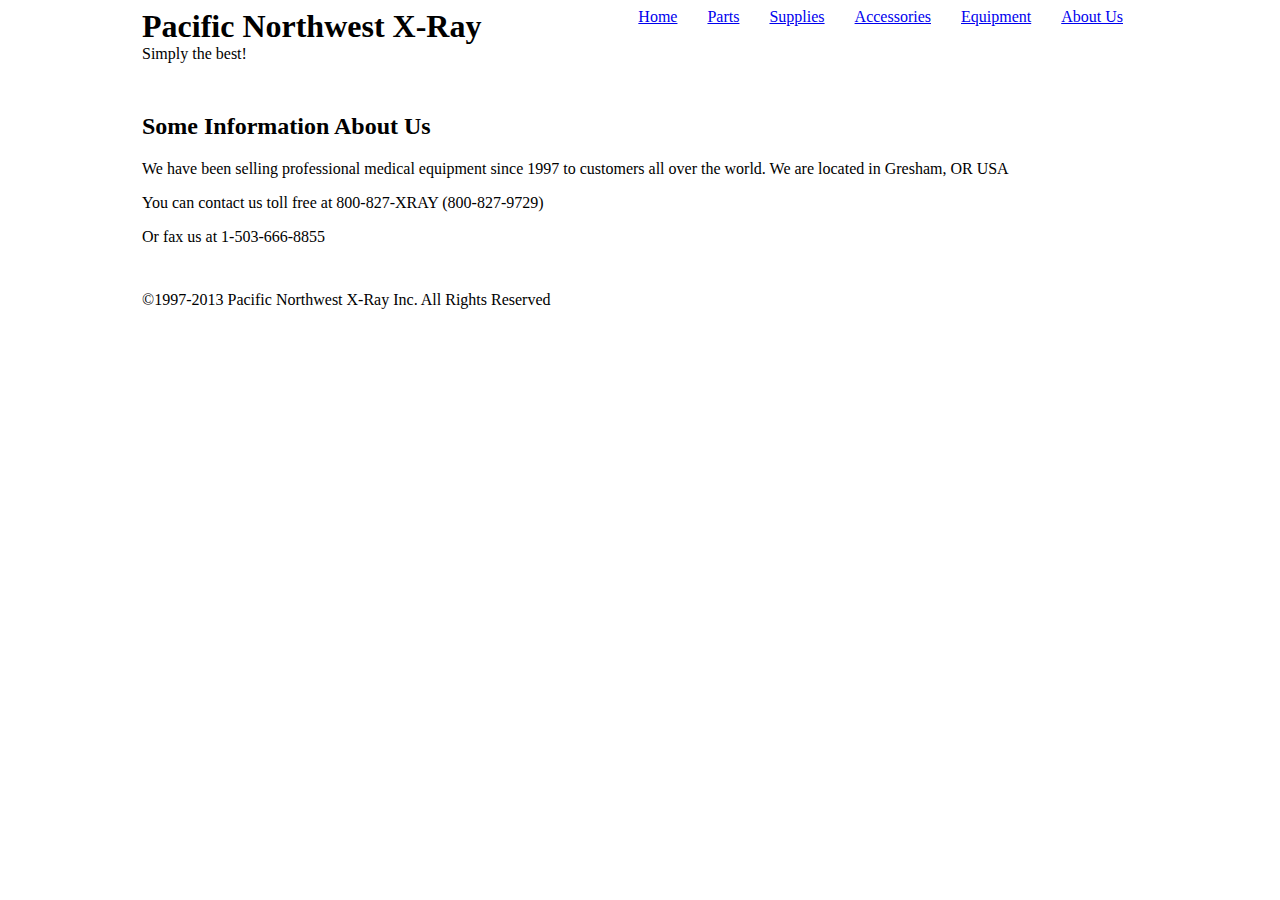
==== about_us.html @ b10c57d3 "added page for project" ====
<DOCTYPE html>
<html lang="en">
<head>
<meta charset="utf-8">
<link rel="stylesheet" href="css/css.css">
<title>Pacific Northwest X-Ray Inc.</title>
</head>



<body>
	<div id="wrapper">
		<nav>
			<ul>
				<li><a href="about_us.html">About Us</a></li>
				<li><a href="equipment.html">Equipment</a></li>
				<li><a href="accessories.html">Accessories</a></li>
				<li><a href="supplies.html">Supplies</a></li>
				<li><a href="parts.html">Parts</a></li>
				<li><a href="index.html">Home</a></li>
			</ul>
		</nav>
		
		<h1 class="logo">Pacific Northwest X-Ray</h1>
		<p class="logo">Simply the best!</p>
		
		
		<h2 id="page_title">Some Information About Us</h2>
		<p>We have been selling professional medical equipment since 1997 to customers all over the world. We are located in Gresham, OR USA</p>
		<p>You can contact us toll free at 800-827-XRAY (800-827-9729)</p>
		<p>Or fax us at 1-503-666-8855</p>
		<footer>&copy;1997-2013 Pacific Northwest X-Ray Inc. All Rights Reserved</footer>
	</div>


</body>


	

</html>
---- css/css.css ----
nav ul li{list-style-type:none; float:right; padding: 0px 15px;}
nav{padding:0;margin:0;}
nav,ul{padding:0;margin:0;}
#wrapper{max-width:996px; margin:0 auto;}
.logo{margin:0; padding:0;}
h2{margin-top:50px;}
footer{margin-top:45px;}
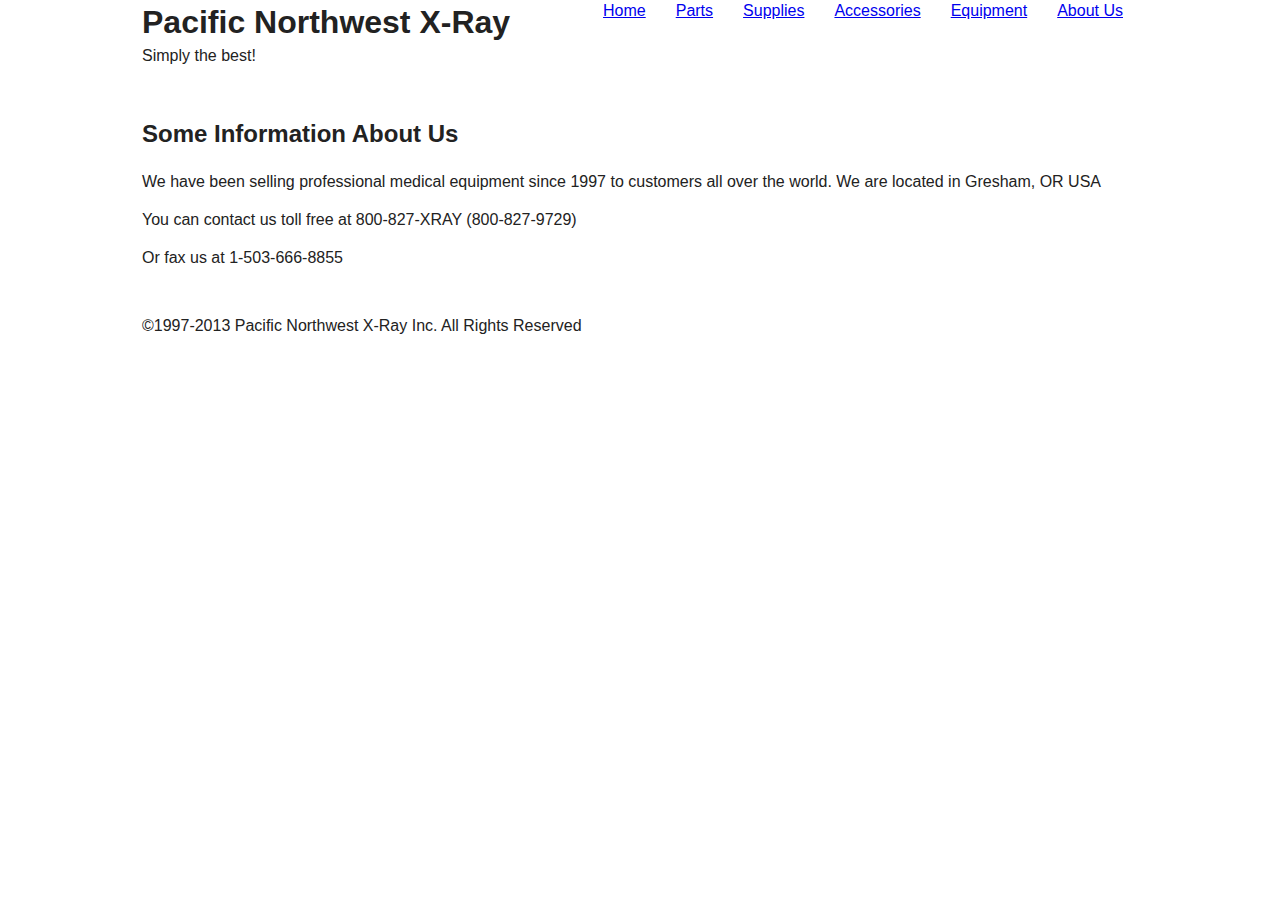
==== commit 6fcb7ee0: "now with grid" ====
--- a/about_us.html
+++ b/about_us.html
@@ -4,12 +4,27 @@
 <meta charset="utf-8">
 <link rel="stylesheet" href="css/css.css">
 <title>Pacific Northwest X-Ray Inc.</title>
+<!--[if lt IE 7]> <html class="no-js lt-ie9 lt-ie8 lt-ie7" lang="en"> <![endif]-->
+<!--[if IE 7]>    <html class="no-js lt-ie9 lt-ie8" lang="en"> <![endif]-->
+<!--[if IE 8]>    <html class="no-js lt-ie9" lang="en"> <![endif]-->
+<!--[if gt IE 8]><!--><html class="no-js" lang="en"> <!--<![endif]-->
+	<meta http-equiv="X-UA-Compatible" content="IE=edge,chrome=1">
+	<meta name="description" content="">
+	<meta name="author" content="">
+
+	<meta name="viewport" content="width=device-width">
+
+	<link rel="stylesheet" href="css/normalize.css">
+	<link rel="stylesheet" href="css/base.css">
+	<link rel="stylesheet" href="css/grid.css">
+	<link rel="stylesheet" href="css/style.css">
+	<link rel="stylesheet" href="css/demo.css">
+
+	<script src="js/modernizr-2.6.2.min.js"></script>
+	
 </head>
-
-
-
 <body>
-	<div id="wrapper">
+	<div class="container">
 		<nav>
 			<ul>
 				<li><a href="about_us.html">About Us</a></li>
@@ -32,7 +47,8 @@
 		<footer>&copy;1997-2013 Pacific Northwest X-Ray Inc. All Rights Reserved</footer>
 	</div>
 
-
+<script type="text/javascript" src="http://ajax.googleapis.com/ajax/libs/jquery/1.9.0/jquery.min.js"></script>
+<script src="js/scripts.js"></script>
 </body>
 
 
--- a/css/css.css
+++ b/css/css.css
@@ -1,7 +1,7 @@
 nav ul li{list-style-type:none; float:right; padding: 0px 15px;}
 nav{padding:0;margin:0;}
 nav,ul{padding:0;margin:0;}
-#wrapper{max-width:996px; margin:0 auto;}
+.container{max-width:996px; margin:0 auto;}
 .logo{margin:0; padding:0;}
 h2{margin-top:50px;}
 footer{margin-top:45px;}--- a/css/base.css
+++ b/css/base.css
@@ -0,0 +1,271 @@
+/*
+Responsive 996px grid system ~ Base CSS.
+
+Uses the HTML5 Boilerplate by Paul Irish with a few tweaks
+HTML5 Boilerplate v4.3.0 | MIT License | http://h5bp.com/
+
+*/
+
+
+/* ==========================================================================
+   Base styles: opinionated defaults
+   ========================================================================== */
+
+html,
+button,
+input,
+select,
+textarea {
+    color: #222;
+}
+
+html {
+    font-size: 1em;
+    line-height: 1.4;
+}
+
+/*
+ * Remove text-shadow in selection highlight: h5bp.com/i
+ * These selection declarations have to be separate.
+ * Customize the background color to match your design.
+ */
+
+::-moz-selection {
+    background: #b3d4fc;
+    text-shadow: none;
+}
+
+::selection {
+    background: #b3d4fc;
+    text-shadow: none;
+}
+
+/*
+ * A better looking default horizontal rule
+ */
+
+hr {
+    display: block;
+    height: 1px;
+    border: 0;
+    border-top: 1px solid #ccc;
+    margin: 1em 0;
+    padding: 0;
+}
+
+/*
+ * Remove the gap between images, videos, audio and canvas and the bottom of
+ * their containers: h5bp.com/i/440
+ */
+
+audio,
+canvas,
+img,
+video {
+    vertical-align: middle;
+}
+
+/*
+ * Remove default fieldset styles.
+ */
+
+fieldset {
+    border: 0;
+    margin: 0;
+    padding: 0;
+}
+
+/*
+ * Allow only vertical resizing of textareas.
+ */
+
+textarea {
+    resize: vertical;
+}
+
+/* ==========================================================================
+   Helper classes
+   ========================================================================== */
+
+/*
+ * Image replacement
+ */
+
+.ir {
+    background-color: transparent;
+    border: 0;
+    overflow: hidden;
+    /* IE 6/7 fallback */
+    *text-indent: -9999px;
+}
+
+.ir:before {
+    content: "";
+    display: block;
+    width: 0;
+    height: 150%;
+}
+
+/*
+ * Hide from both screenreaders and browsers: h5bp.com/u
+ */
+
+.hidden {
+    display: none !important;
+    visibility: hidden;
+}
+
+/*
+ * Hide only visually, but have it available for screenreaders: h5bp.com/v
+ */
+
+.visuallyhidden {
+    border: 0;
+    clip: rect(0 0 0 0);
+    height: 1px;
+    margin: -1px;
+    overflow: hidden;
+    padding: 0;
+    position: absolute;
+    width: 1px;
+}
+
+/*
+ * Extends the .visuallyhidden class to allow the element to be focusable
+ * when navigated to via the keyboard: h5bp.com/p
+ */
+
+.visuallyhidden.focusable:active,
+.visuallyhidden.focusable:focus {
+    clip: auto;
+    height: auto;
+    margin: 0;
+    overflow: visible;
+    position: static;
+    width: auto;
+}
+
+/*
+ * Hide visually and from screenreaders, but maintain layout
+ */
+
+.invisible {
+    visibility: hidden;
+}
+
+/*
+ * Clearfix: contain floats
+ *
+ * For modern browsers
+ * 1. The space content is one way to avoid an Opera bug when the
+ *    `contenteditable` attribute is included anywhere else in the document.
+ *    Otherwise it causes space to appear at the top and bottom of elements
+ *    that receive the `clearfix` class.
+ * 2. The use of `table` rather than `block` is only necessary if using
+ *    `:before` to contain the top-margins of child elements.
+ */
+
+.clearfix:before,
+.clearfix:after {
+    content: " "; /* 1 */
+    display: table; /* 2 */
+}
+
+.clearfix:after {
+    clear: both;
+}
+
+/*
+ * For IE 6/7 only
+ * Include this rule to trigger hasLayout and contain floats.
+ */
+
+.clearfix {
+    *zoom: 1;
+}
+
+
+/*
+ * Clear after each row
+ */
+
+.clear {
+	clear: both;
+	display: block;
+	overflow: hidden;
+	visibility: hidden;
+	width: 0;
+	height: 0;
+}
+
+/* ==========================================================================
+   Print styles.
+   Inlined to avoid required HTTP connection: h5bp.com/r
+   ========================================================================== */
+
+@media print {
+    * {
+        background: transparent !important;
+        color: #000 !important; /* Black prints faster: h5bp.com/s */
+        box-shadow: none !important;
+        text-shadow: none !important;
+    }
+
+    a,
+    a:visited {
+        text-decoration: underline;
+    }
+
+    a[href]:after {
+        content: " (" attr(href) ")";
+    }
+
+    abbr[title]:after {
+        content: " (" attr(title) ")";
+    }
+
+    /*
+     * Don't show links for images, or javascript/internal links
+     */
+
+    .ir a:after,
+    a[href^="javascript:"]:after,
+    a[href^="#"]:after {
+        content: "";
+    }
+
+    pre,
+    blockquote {
+        border: 1px solid #999;
+        page-break-inside: avoid;
+    }
+
+    thead {
+        display: table-header-group; /* h5bp.com/t */
+    }
+
+    tr,
+    img {
+        page-break-inside: avoid;
+    }
+
+    img {
+        max-width: 100% !important;
+    }
+
+    @page {
+        margin: 0.5cm;
+    }
+
+    p,
+    h2,
+    h3 {
+        orphans: 3;
+        widows: 3;
+    }
+
+    h2,
+    h3 {
+        page-break-after: avoid;
+    }
+}--- a/css/grid.css
+++ b/css/grid.css
@@ -0,0 +1,332 @@
+/*
+Responsive 996px grid system ~ Grid CSS.
+Copyright 2013, Josh Cope
+
+12 Columns ~ Margin left: 13px ~ Margin right: 13px
+
+Based on the 960.gs grid system - http://960.gs/
+by Nathan Smith
+
+Licensed under GPL and MIT
+*/
+
+/* =============================================================================
+   Base 966px Grid
+   ========================================================================== */
+   
+	body {min-width: 996px;}
+
+	/* Container */
+	.container {
+		margin-left: auto;
+		margin-right: auto;
+		width: 996px;
+	}
+
+	/* Global */
+	.grid_1,
+	.grid_2,
+	.grid_3,
+	.grid_4,
+	.grid_5,
+	.grid_6,
+	.grid_7,
+	.grid_8,
+	.grid_9,
+	.grid_10,
+	.grid_11,
+	.grid_12 {
+		display: inline;
+		float: left;
+		margin-left: 13px;
+		margin-right: 13px;
+	}
+
+	.push_1, .pull_1,
+	.push_2, .pull_2,
+	.push_3, .pull_3,
+	.push_4, .pull_4,
+	.push_5, .pull_5,
+	.push_6, .pull_6,
+	.push_7, .pull_7,
+	.push_8, .pull_8,
+	.push_9, .pull_9,
+	.push_10, .pull_10,
+	.push_11, .pull_11 {
+		position: relative;
+	}
+
+	/* Children (Alpha ~ First, Omega ~ Last) */
+	.alpha {margin-left: 0;}
+	.omega {margin-right: 0;}
+
+	/* Base Grid */
+	.container .grid_1 {width: 57px;}
+	.container .grid_2 {width: 140px;}
+	.container .grid_3 {width: 223px;}
+	.container .grid_4 {width: 306px;}
+	.container .grid_5 {width: 389px;}
+	.container .grid_6 {width: 472px;}
+	.container .grid_7 {width: 555px;}
+	.container .grid_8 {width: 638px;}
+	.container .grid_9 {width: 721px;}
+	.container .grid_10 {width: 804px;}
+	.container .grid_11 {width: 887px;}
+	.container .grid_12 {width: 970px;}
+
+	/* Prefix Extra Space */
+	.container .prefix_1 {padding-left: 83px;}
+	.container .prefix_2 {padding-left: 166px;}
+	.container .prefix_3 {padding-left: 249px;}
+	.container .prefix_4 {padding-left: 332px;}
+	.container .prefix_5 {padding-left: 415px;}
+	.container .prefix_6 {padding-left: 498px;}
+	.container .prefix_7 {padding-left: 581px;}
+	.container .prefix_8 {padding-left: 664px;}
+	.container .prefix_9 {padding-left: 747px;}
+	.container .prefix_10 {padding-left: 830px;}
+	.container .prefix_11 {padding-left: 913px;}
+
+	/* Suffix Extra Space */
+	.container .suffix_1 {padding-right: 83px;}
+	.container .suffix_2 {padding-right: 166px;}
+	.container .suffix_3 {padding-right: 249px;}
+	.container .suffix_4 {padding-right: 332px;}
+	.container .suffix_5 {padding-right: 415px;}
+	.container .suffix_6 {padding-right: 498px;}
+	.container .suffix_7 {padding-right: 581px;}
+	.container .suffix_8 {padding-right: 664px;}
+	.container .suffix_9 {padding-right: 747px;}
+	.container .suffix_10 {padding-right: 830px;}
+	.container .suffix_11 {padding-right: 913px;}
+
+	/* Push Space */
+	.container .push_1 {left: 83px;}
+	.container .push_2 {left: 166px;}
+	.container .push_3 {left: 249px;}
+	.container .push_4 {left: 332px;}
+	.container .push_5 {left: 415px;}
+	.container .push_6 {left: 498px;}
+	.container .push_7 {left: 581px;}
+	.container .push_8 {left: 664px;}
+	.container .push_9 {left: 747px;}
+	.container .push_10 {left: 830px;}
+	.container .push_11 {left: 913px;}
+
+	/* Pull Space */
+	.container .pull_1 {left: -83px;}
+	.container .pull_2 {left: -166px;}
+	.container .pull_3 {left: -249px;}
+	.container .pull_4 {left: -332px;}
+	.container .pull_5 {left: -415px;}
+	.container .pull_6 {left: -498px;}
+	.container .pull_7 {left: -581px;}
+	.container .pull_8 {left: -664px;}
+	.container .pull_9 {left: -747px;}
+	.container .pull_10 {left: -830px;}
+	.container .pull_11 {left: -913px;}
+
+	/* Images & Other Objects */
+	img, object, embed {	max-width: 100%;}
+	img { height: auto; }
+
+
+/* =============================================================================
+   768px Grid
+   ========================================================================== */
+
+@media only screen and (min-width: 768px) and (max-width: 995px) {
+	
+	body {min-width: 768px;}
+
+	/* Container | 768px */
+	.container {width: 768px;}
+
+	/* Global | 768px */
+	.grid_1,
+	.grid_2,
+	.grid_3,
+	.grid_4,
+	.grid_5,
+	.grid_6,
+	.grid_7,
+	.grid_8,
+	.grid_9,
+	.grid_10,
+	.grid_11,
+	.grid_12 {margin-left: 8px;
+		margin-right: 8px;}
+		
+
+	/* Base Grid | 768px */
+	.container .grid_1 {width: 48px;}
+	.container .grid_2 {width: 112px;}
+	.container .grid_3 {width: 176px;}
+	.container .grid_4 {width: 240px;}
+	.container .grid_5 {width: 304px;}
+	.container .grid_6 {width: 368px;}
+	.container .grid_7 {width: 432px;}
+	.container .grid_8 {width: 496px;}
+	.container .grid_9 {width: 560px;}
+	.container .grid_10 {width: 624px;}
+	.container .grid_11 {width: 688px;}
+	.container .grid_12 {width: 752px;}
+
+	/* Prefix Extra Space | 768px */
+	.container .prefix_1 {padding-left: 64px;}
+	.container .prefix_2 {padding-left: 128px;}
+	.container .prefix_3 {padding-left: 192px;}
+	.container .prefix_4 {padding-left: 256px;}
+	.container .prefix_5 {padding-left: 320px;}
+	.container .prefix_6 {padding-left: 384px;}
+	.container .prefix_7 {padding-left: 448px;}
+	.container .prefix_8 {padding-left: 512px;}
+	.container .prefix_9 {padding-left: 576px;}
+	.container .prefix_10 {padding-left: 640px;}
+	.container .prefix_11 {padding-left: 704px;}
+	
+	/* Suffix Extra Space | 768px */
+	.container .suffix_1 {padding-right: 64px;}
+	.container .suffix_2 {padding-right: 128px;}
+	.container .suffix_3 {padding-right: 192px;}
+	.container .suffix_4 {padding-right: 256px;}
+	.container .suffix_5 {padding-right: 320px;}
+	.container .suffix_6 {padding-right: 384px;}
+	.container .suffix_7 {padding-right: 448px;}
+	.container .suffix_8 {padding-right: 512px;}
+	.container .suffix_9 {padding-right: 576px;}
+	.container .suffix_10 {padding-right: 640px;}
+	.container .suffix_11 {padding-right: 704px;}
+
+	/* Push Space | 768px */
+	.container .push_1 {left: 64px;}
+	.container .push_2 {left: 128px;}
+	.container .push_3 {left: 192px;}
+	.container .push_4 {left: 256px;}
+	.container .push_5 {left: 320px;}
+	.container .push_6 {left: 384px;}
+	.container .push_7 {left: 448px;}
+	.container .push_8 {left: 512px;}
+	.container .push_9 {left: 576px;}
+	.container .push_10 {left: 640px;}
+	.container .push_11 {left: 704px;}
+
+	/* Pull Space | 768px */
+	.container .pull_1 {left: -64px;}
+	.container .pull_2 {left: -128px;}
+	.container .pull_3 {left: -192px;}
+	.container .pull_4 {left: -256px;}
+	.container .pull_5 {left: -320px;}
+	.container .pull_6 {left: -384px;}
+	.container .pull_7 {left: -448px;}
+	.container .pull_8 {left: -512px;}
+	.container .pull_9 {left: -576px;}
+	.container .pull_10 {left: -640px;}
+	.container .pull_11 {left: -704px;}
+	
+	/* Children (Alpha ~ First, Omega ~ Last) | 768 */
+	.alpha {margin-left: 0;}
+	.omega {margin-right: 0;}
+}
+
+
+/* =============================================================================
+   Less than 768px
+   ========================================================================== */
+   
+@media only screen and (max-width: 767px) {
+	
+	body{min-width:0;}
+	
+	/* Container */
+	.container { margin:0 auto; width:456px; overflow:hidden; }
+	
+	/* Global */
+	.container .grid_1,
+	.container .grid_2,
+	.container .grid_3,
+	.container .grid_4,
+	.container .grid_5,
+	.container .grid_6,
+	.container .grid_7,
+	.container .grid_8,
+	.container .grid_9,
+	.container .grid_10,
+	.container .grid_11,
+	.container .grid_12	{
+		width:416px;
+		clear: both;
+		float: none;
+		margin-left: 0;
+		margin-right: 0;
+		display:inline-block;
+		padding-left: 20px;
+		padding-right: 20px;
+		
+		/* IE 6&7 */
+		zoom:1;
+		*display:inline;
+	}
+	
+	/* Nested children need no padding */
+	.grid_1  .grid_1,
+	.grid_2  .grid_1, .grid_2  .grid_2,
+	.grid_3  .grid_1, .grid_3  .grid_2, .grid_3  .grid_3,
+	.grid_4  .grid_1, .grid_4  .grid_2, .grid_4  .grid_3, .grid_4  .grid_4,
+	.grid_5  .grid_1, .grid_5  .grid_2, .grid_5  .grid_3, .grid_5  .grid_4, .grid_5  .grid_5,
+	.grid_6  .grid_1, .grid_6  .grid_2, .grid_6  .grid_3, .grid_6  .grid_4, .grid_6  .grid_5, .grid_6  .grid_6,
+	.grid_7  .grid_1, .grid_7  .grid_2, .grid_7  .grid_3, .grid_7  .grid_4, .grid_7  .grid_5, .grid_7  .grid_6, .grid_7  .grid_7,
+	.grid_8  .grid_1, .grid_8  .grid_2, .grid_8  .grid_3, .grid_8  .grid_4, .grid_8  .grid_5, .grid_8  .grid_6, .grid_8  .grid_7, .grid_8  .grid_8,
+	.grid_9  .grid_1, .grid_9  .grid_2, .grid_9  .grid_3, .grid_9  .grid_4, .grid_9  .grid_5, .grid_9  .grid_6, .grid_9  .grid_7, .grid_9  .grid_8, .grid_9  .grid_9,
+	.grid_10  .grid_1, .grid_10  .grid_2, .grid_10  .grid_3, .grid_10  .grid_4, .grid_10  .grid_5, .grid_10  .grid_6, .grid_10  .grid_7, .grid_10  .grid_8, .grid_10  .grid_9, .grid_10  .grid_10,
+	.grid_11  .grid_1, .grid_11  .grid_2, .grid_11  .grid_3, .grid_11  .grid_4, .grid_11  .grid_5, .grid_11  .grid_6, .grid_11  .grid_7, .grid_11  .grid_8, .grid_11  .grid_9, .grid_11  .grid_10, .grid_11  .grid_11,
+	.grid_12  .grid_1, .grid_12  .grid_2, .grid_12  .grid_3, .grid_12  .grid_4, .grid_12  .grid_5, .grid_12  .grid_6, .grid_12  .grid_7, .grid_12  .grid_8, .grid_12  .grid_9, .grid_12  .grid_10, .grid_12  .grid_11, .grid_12  .grid_12	{
+		padding-left: 0px;
+		padding-right: 0px;
+	}
+	
+	.container .push_1, .container .push_2,
+	.container .push_3, .container .push_4, 
+	.container .push_5, .container .push_6,
+	.container .push_7, .container .push_8, 
+	.container .push_9, .container .push_10,
+	.container .push_11	{
+		left: 0;
+	}
+	.container .pull_1, .container .pull_2,
+	.container .pull_3, .container .pull_4,
+	.container .pull_5, .container .pull_6,
+	.container .pull_7, .container .pull_8,
+	.container .pull_9, .container .pull_10,
+	.container .pull_11	{
+		left: 0;
+	}	
+}
+
+
+/* =============================================================================
+   Less than 480px
+   ========================================================================== */
+@media only screen and (max-width: 479px) {
+	
+	/* Container */
+	
+	.container { width:300px;}
+	
+	/* Global */
+	
+	.container .grid_1,
+	.container .grid_2,
+	.container .grid_3,
+	.container .grid_4,
+	.container .grid_5,
+	.container .grid_6,
+	.container .grid_7,
+	.container .grid_8,
+	.container .grid_9,
+	.container .grid_10,
+	.container .grid_11,
+	.container .grid_12	{
+		width:260px;
+	}
+}--- a/css/style.css
+++ b/css/style.css
@@ -0,0 +1,45 @@
+/*
+Responsive 996px grid system ~ Style CSS.
+Copyright 2013, Josh Cope
+*/
+
+/* =============================================================================
+   Site Styles
+   ========================================================================== */
+
+/* =============================================================================
+   Page Styles
+   ========================================================================== */
+
+/* =============================================================================
+   Media Queries
+   ========================================================================== */
+
+/* Tablet Portrait size to Base 996px */
+@media only screen and (min-width: 768px) and (max-width: 995px) {}
+
+/* All Mobile Sizes */
+@media only screen and (max-width: 767px) {}
+
+/* Mobile Landscape Size to Tablet Portrait */
+@media only screen and (min-width: 480px) and (max-width: 767px) {}
+
+/* Mobile Portrait Size to Mobile Landscape Size */
+@media only screen and (max-width: 479px) {}
+
+
+/* =============================================================================
+   Font-Face
+   ========================================================================== */
+/* This is the proper syntax for an @font-face file
+
+/* @font-face {
+font-family: 'FontName';
+src: url('../fonts/FontName.eot');
+src: url('../fonts/FontName.eot?iefix') format('embedded-opentype'),
+url('../fonts/FontName.woff') format('woff'),
+url('../fonts/FontName.ttf') format('truetype'),
+url('../fonts/FontName.svg#FontName') format('svg');
+font-weight: normal;
+font-style: normal; }
+*/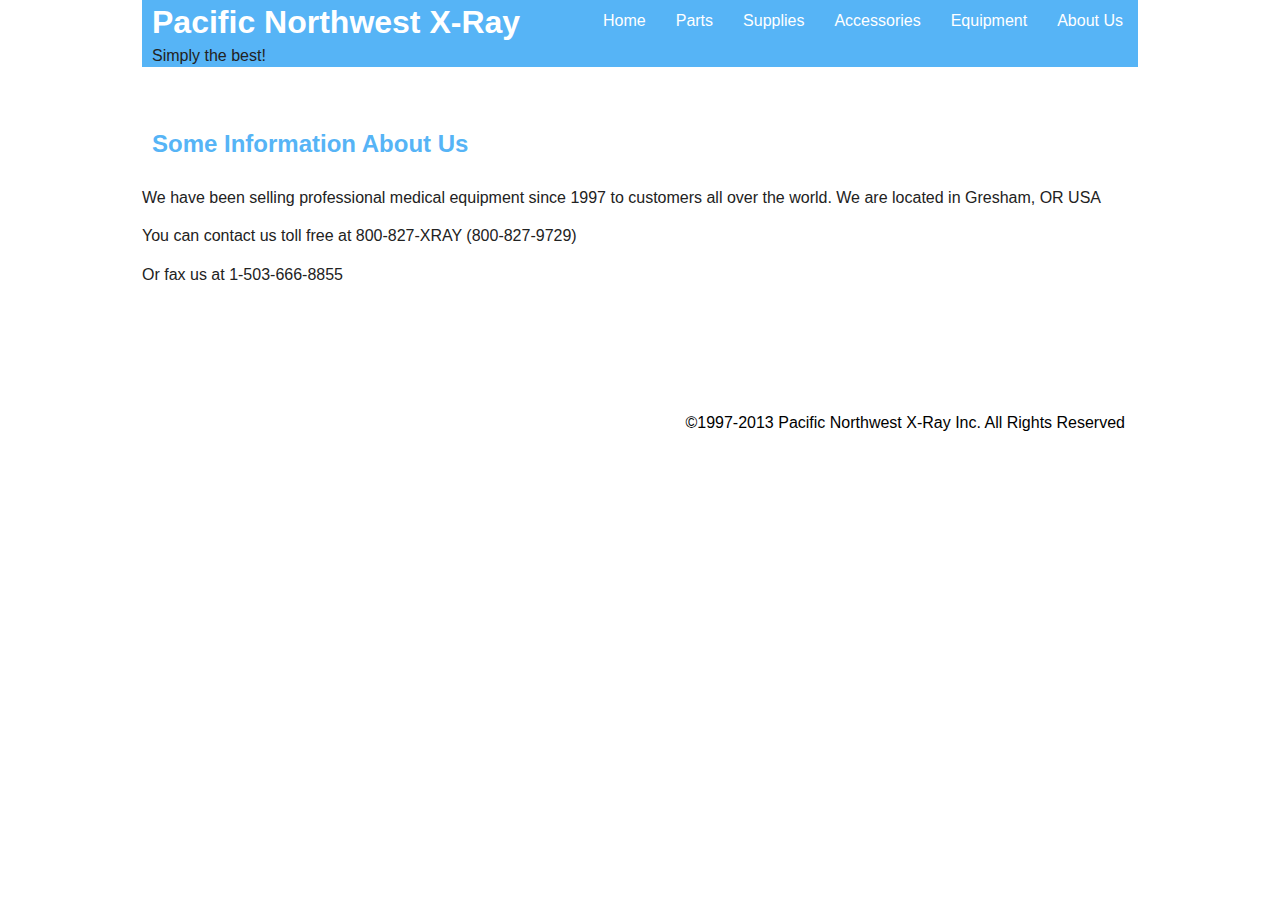
==== commit 6dd36a07: "tile-template" ====
--- a/about_us.html
+++ b/about_us.html
@@ -37,14 +37,15 @@
 		</nav>
 		
 		<h1 class="logo">Pacific Northwest X-Ray</h1>
-		<p class="logo">Simply the best!</p>
+		<p class="logo motto">Simply the best!</p>
 		
 		
 		<h2 id="page_title">Some Information About Us</h2>
+	<div class="content">
 		<p>We have been selling professional medical equipment since 1997 to customers all over the world. We are located in Gresham, OR USA</p>
 		<p>You can contact us toll free at 800-827-XRAY (800-827-9729)</p>
 		<p>Or fax us at 1-503-666-8855</p>
-		<footer>&copy;1997-2013 Pacific Northwest X-Ray Inc. All Rights Reserved</footer>
+	</div><footer class="grid_12">&copy;1997-2013 Pacific Northwest X-Ray Inc. All Rights Reserved</footer>
 	</div>
 
 <script type="text/javascript" src="http://ajax.googleapis.com/ajax/libs/jquery/1.9.0/jquery.min.js"></script>
--- a/css/css.css
+++ b/css/css.css
@@ -1,7 +1,143 @@
-nav ul li{list-style-type:none; float:right; padding: 0px 15px;}
-nav{padding:0;margin:0;}
-nav,ul{padding:0;margin:0;}
-.container{max-width:996px; margin:0 auto;}
-.logo{margin:0; padding:0;}
-h2{margin-top:50px;}
-footer{margin-top:45px;}+nav a:visited{color:FFFFFF;}
+nav a:link{
+	color: #FFFFFF;
+	text-decoration: none;}
+
+nav a:active{
+	color: #FFFFFF;}
+
+nav a:hover{
+	text-decoration: underline;
+	font-size: 1.05em;
+	text-shadow: 1px 1px 2px #000000;
+	color: #FFFFFF;
+}
+
+
+
+nav ul li{
+	color:#FFFFFF; 
+	list-style-type:none;
+	float:right;
+	padding: 0px 15px;
+	margin: 10px 0px;
+	}
+	
+	
+nav{
+	background-color: #FFFFFF;
+	padding: 0;
+	
+	/*border: 2px solid black;
+	border-top:0px;
+	border-bottom:0px;*/
+	}
+	
+	
+nav,ul{
+	padding: 0;
+	margin: 0;
+	}
+
+ul li{padding:40;}
+	
+.container{
+	max-width: 996px;
+	border-radius: 5px;
+	}
+	
+	
+.logo{
+	margin: 0px;
+	padding: 0px 10px;
+	background-color: #56b4f6;
+	}
+	
+	
+h1{
+	color: #FFFFFF;
+	/*border: 2px solid black;
+	border-top:0px;
+	border-bottom:0px;*/
+	}
+	
+	
+h2{
+	margin: 50px 0px 0px 0px;
+	color: #56b4f6;
+	background-color: #FFFFFF;
+	border-radius: 5px 5px 0px 0px;
+	padding: 10px;
+	/*border: 2px solid black;*/
+	}
+	
+	
+footer{
+	overflow:auto;
+	margin-top: 100px;
+	height: 75px;
+	/*background-color: #56b4f6;*/
+	text-align:right;
+	vertical-align:bottom;
+	color: black;
+	}
+	
+	
+footer,.copyright{
+	padding: 10px 20px 0px 0px;
+	}
+	
+	
+body{
+	/*background:url("../images/cloth_bg.png");*/
+	background-size:100% 100%;
+background-repeat:no-repeat;
+	background-color:#FFFFFF;
+	}
+
+
+article p{
+
+	color:#545454;
+	background-color: #FFFFFF;
+	border-radius: 0px 0px 5px 5px;
+	padding: 10px;
+	margin-top: 0px;
+	text-align:justify;
+	/*border: 2px solid black;
+	border-top:0px;
+	box-shadow:5px 5px 8px  #444444;
+	}*/
+	
+
+.content{
+	background-color: #FFFFFF;
+	border-radius: 0px 0px 5px 5px;
+	padding: 10px;
+	margin-top: 0px;
+	margin-bottom: 40px;
+	overflow:auto;
+	/*border: 2px solid black;
+	border-top:0px;
+	}
+	
+	.motto{
+border-radius: 0px 0px 5px 5px;
+border:2px solid black;
+border-top:0px;
+}*/
+
+
+
+
+	
+	p{color:#545454;}
+	
+	
+	
+	
+	
+	
+	
+	
+	
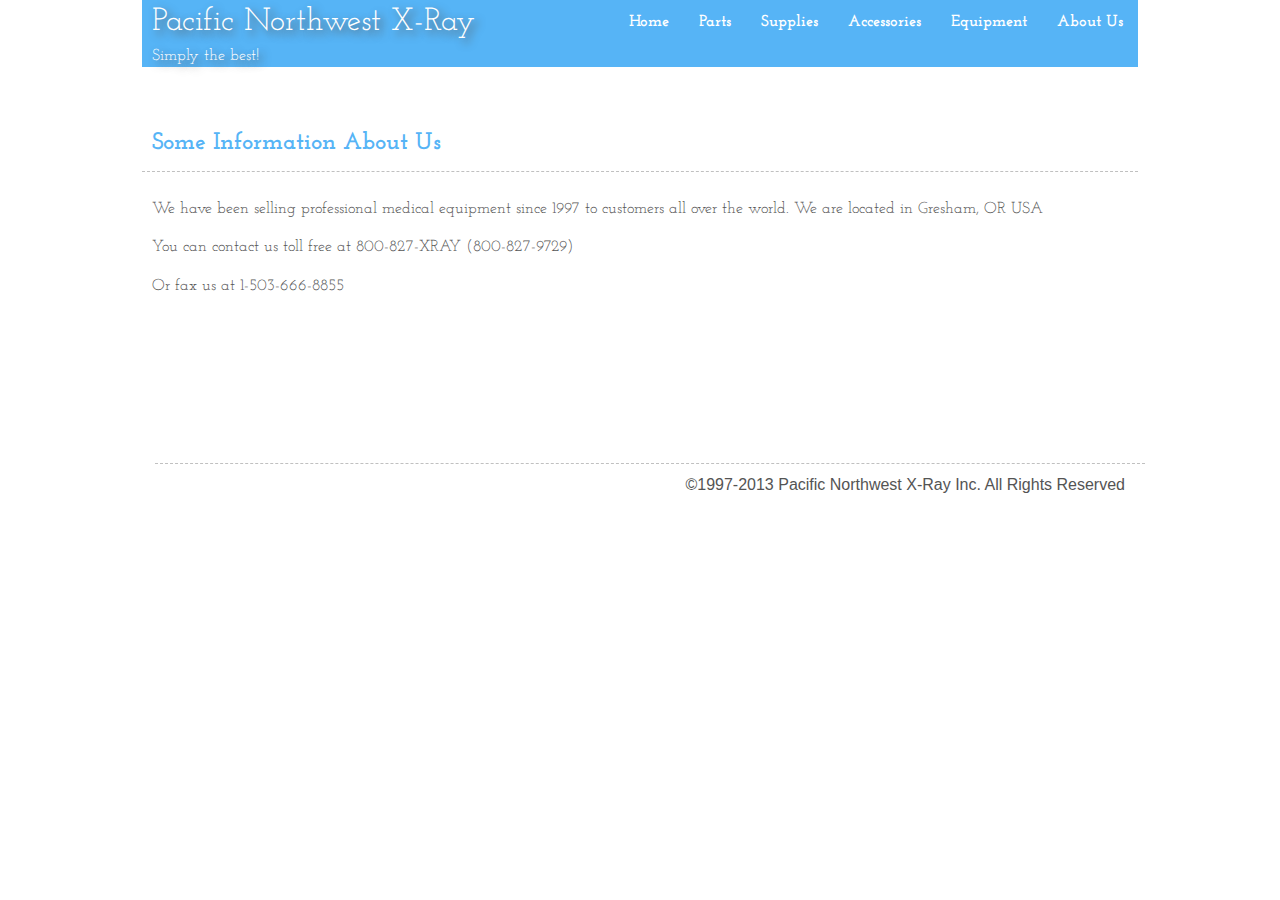
==== commit 86e7c0ac: "images added" ====
--- a/about_us.html
+++ b/about_us.html
@@ -3,6 +3,7 @@
 <head>
 <meta charset="utf-8">
 <link rel="stylesheet" href="css/css.css">
+<link href='http://fonts.googleapis.com/css?family=Josefin+Slab:400,700' rel='stylesheet' type='text/css'>
 <title>Pacific Northwest X-Ray Inc.</title>
 <!--[if lt IE 7]> <html class="no-js lt-ie9 lt-ie8 lt-ie7" lang="en"> <![endif]-->
 <!--[if IE 7]>    <html class="no-js lt-ie9 lt-ie8" lang="en"> <![endif]-->
--- a/css/css.css
+++ b/css/css.css
@@ -1,6 +1,31 @@
+/* Light Header Blue: #56b4f6
+   Dark visited Blue: #4897CF*/
+
+
+
+p{
+	color:#545454;
+	font-family: 'Josefin Slab', serif;
+	font-weight: 400; }
+	
+.logo{
+	text-shadow: 4px 4px 8px #545454;
+	color:#FFFFFF;
+	font-family: 'Josefin Slab', serif;
+	font-weight: 400; }
+
+.motto{
+	color:#FFFFFF;
+	font-family: 'Josefin Slab', serif;
+	font-weight: 400; }
+	
+
+
 nav a:visited{color:FFFFFF;}
 nav a:link{
 	color: #FFFFFF;
+	font-family: 'Josefin Slab', serif;
+	font-weight: 700; 
 	text-decoration: none;}
 
 nav a:active{
@@ -12,6 +37,29 @@
 	text-shadow: 1px 1px 2px #000000;
 	color: #FFFFFF;
 }
+
+
+
+a:visited{color: #4897CF;}
+a:link{
+	color: #56b4f6;
+	font-family: 'Josefin Slab', serif;
+	font-weight: 700; 
+	text-decoration: none;}
+
+a:active{
+	color: #56b4f6;}
+
+a:hover{
+	text-decoration: underline;
+	font-size: 1.05em;
+	text-shadow: 0px 0px 10px #7D7D7D;
+	color: #4897CF;
+}
+
+img{border-radius:5px;
+	margin-right:20px;}
+
 
 
 
@@ -27,10 +75,6 @@
 nav{
 	background-color: #FFFFFF;
 	padding: 0;
-	
-	/*border: 2px solid black;
-	border-top:0px;
-	border-bottom:0px;*/
 	}
 	
 	
@@ -39,7 +83,9 @@
 	margin: 0;
 	}
 
-ul li{padding:40;}
+ul li{padding:40px;
+	  margin-left: 18px;
+	  text-align:bottom center;}
 	
 .container{
 	max-width: 996px;
@@ -52,14 +98,7 @@
 	padding: 0px 10px;
 	background-color: #56b4f6;
 	}
-	
-	
-h1{
-	color: #FFFFFF;
-	/*border: 2px solid black;
-	border-top:0px;
-	border-bottom:0px;*/
-	}
+
 	
 	
 h2{
@@ -68,18 +107,20 @@
 	background-color: #FFFFFF;
 	border-radius: 5px 5px 0px 0px;
 	padding: 10px;
-	/*border: 2px solid black;*/
+	font-family: 'Josefin Slab', serif;
+	font-weight: 700; 
+	border-bottom: 1px dashed silver;
 	}
 	
 	
 footer{
+	border-top: 1px dashed silver;
 	overflow:auto;
 	margin-top: 100px;
 	height: 75px;
-	/*background-color: #56b4f6;*/
 	text-align:right;
 	vertical-align:bottom;
-	color: black;
+	color: #545454;
 	}
 	
 	
@@ -104,10 +145,8 @@
 	padding: 10px;
 	margin-top: 0px;
 	text-align:justify;
-	/*border: 2px solid black;
-	border-top:0px;
-	box-shadow:5px 5px 8px  #444444;
-	}*/
+
+	}
 	
 
 .content{
@@ -131,7 +170,10 @@
 
 
 	
-	p{color:#545454;}
+p{
+	color:#545454;
+	font-family: 'Josefin Slab', serif;
+	font-weight: 400; }
 	
 	
 	
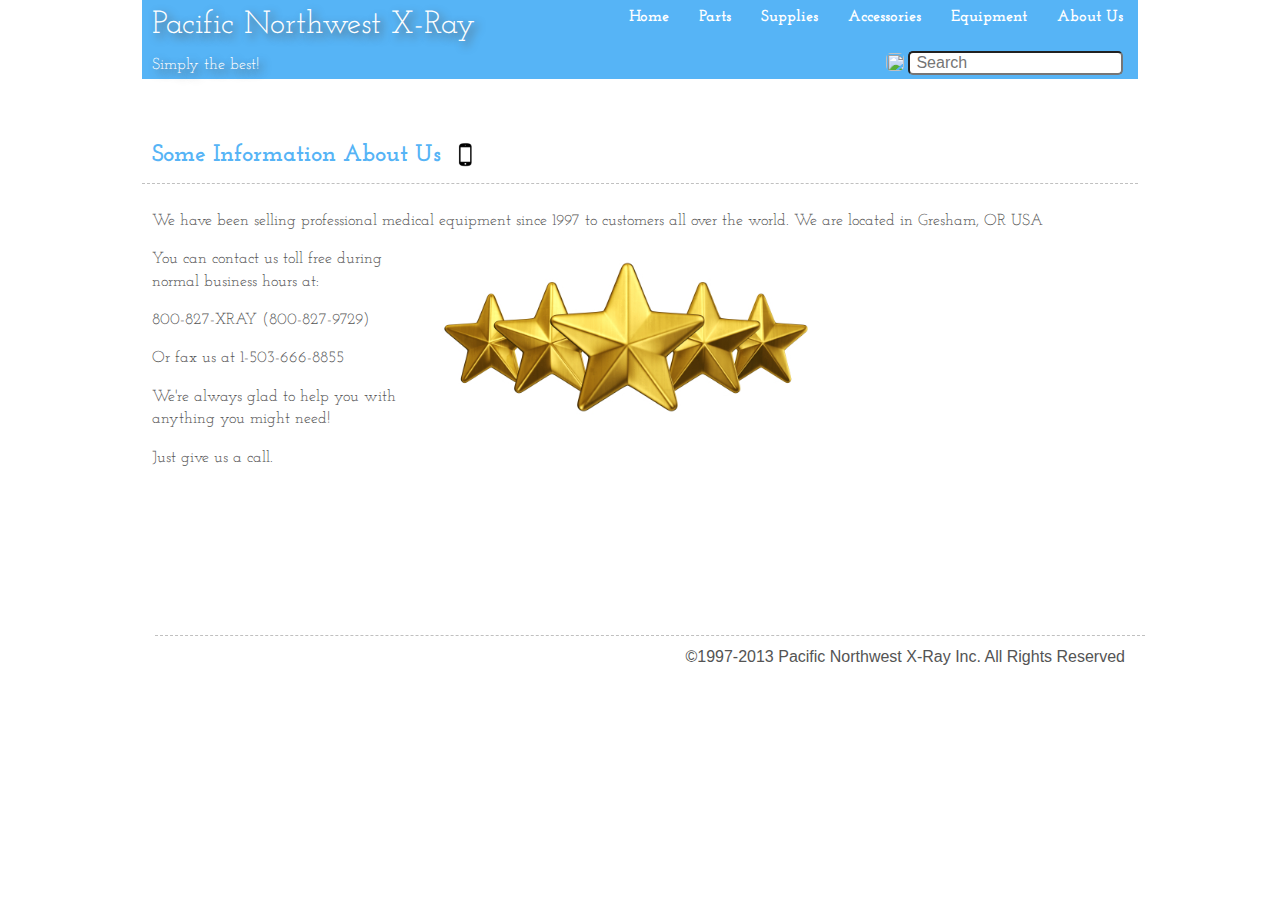
==== commit c138c348: "all images added + fake search bar" ====
--- a/about_us.html
+++ b/about_us.html
@@ -38,14 +38,23 @@
 		</nav>
 		
 		<h1 class="logo">Pacific Northwest X-Ray</h1>
-		<p class="logo motto">Simply the best!</p>
+		
+	<form action="search.asp">	
+		<img class="search" src="images/search.png" alt="Search: " height="18" width="18">
+		<input type="search" name="googlesearch" placeholder=" Search">
+	</form>
 		
 		
-		<h2 id="page_title">Some Information About Us</h2>
+		<p class="logo motto">Simply the best!</p>
+
+		
+		<h2 id="page_title">Some Information About Us <img class="thumbnail" src="images/phone_thumbnail.png" height="25" width="25"></h2>
 	<div class="content">
-		<p>We have been selling professional medical equipment since 1997 to customers all over the world. We are located in Gresham, OR USA</p>
-		<p>You can contact us toll free at 800-827-XRAY (800-827-9729)</p>
+		<p>We have been selling professional medical equipment since 1997 to customers all over the world. We are located in Gresham, OR USA</p><img class="about" src="images/5-stars.jpg" alt="Five Stars" title="Five Star Satisfaction" height="400" width="400">
+		<p>You can contact us toll free during normal business hours at:</p><p>800-827-XRAY (800-827-9729)</p>
 		<p>Or fax us at 1-503-666-8855</p>
+		<p>We're always glad to help you with anything you might need!</p>
+		<p>Just give us a call.</p>
 	</div><footer class="grid_12">&copy;1997-2013 Pacific Northwest X-Ray Inc. All Rights Reserved</footer>
 	</div>
 
--- a/css/css.css
+++ b/css/css.css
@@ -60,15 +60,29 @@
 img{border-radius:5px;
 	margin-right:20px;}
 
-
-
+.welcome{float:right;
+margin-left:10px;}
+
+.about{float:right;
+margin-right:300px;}
+
+.thumbnail{margin-left:5px;
+			margin-bottom:5px;}
+
+.search{margin-right:0px;
+		margin-bottom:4px;}
+		
+form input{border-radius:5px;}
+form{float:right;
+		margin-right:15px;
+		margin-bottom:10px;}
 
 nav ul li{
 	color:#FFFFFF; 
 	list-style-type:none;
 	float:right;
 	padding: 0px 15px;
-	margin: 10px 0px;
+	margin: 5px 0px;
 	}
 	
 	
@@ -95,9 +109,10 @@
 	
 .logo{
 	margin: 0px;
-	padding: 0px 10px;
+	padding: 3px 10px;
 	background-color: #56b4f6;
 	}
+	
 
 	
 	
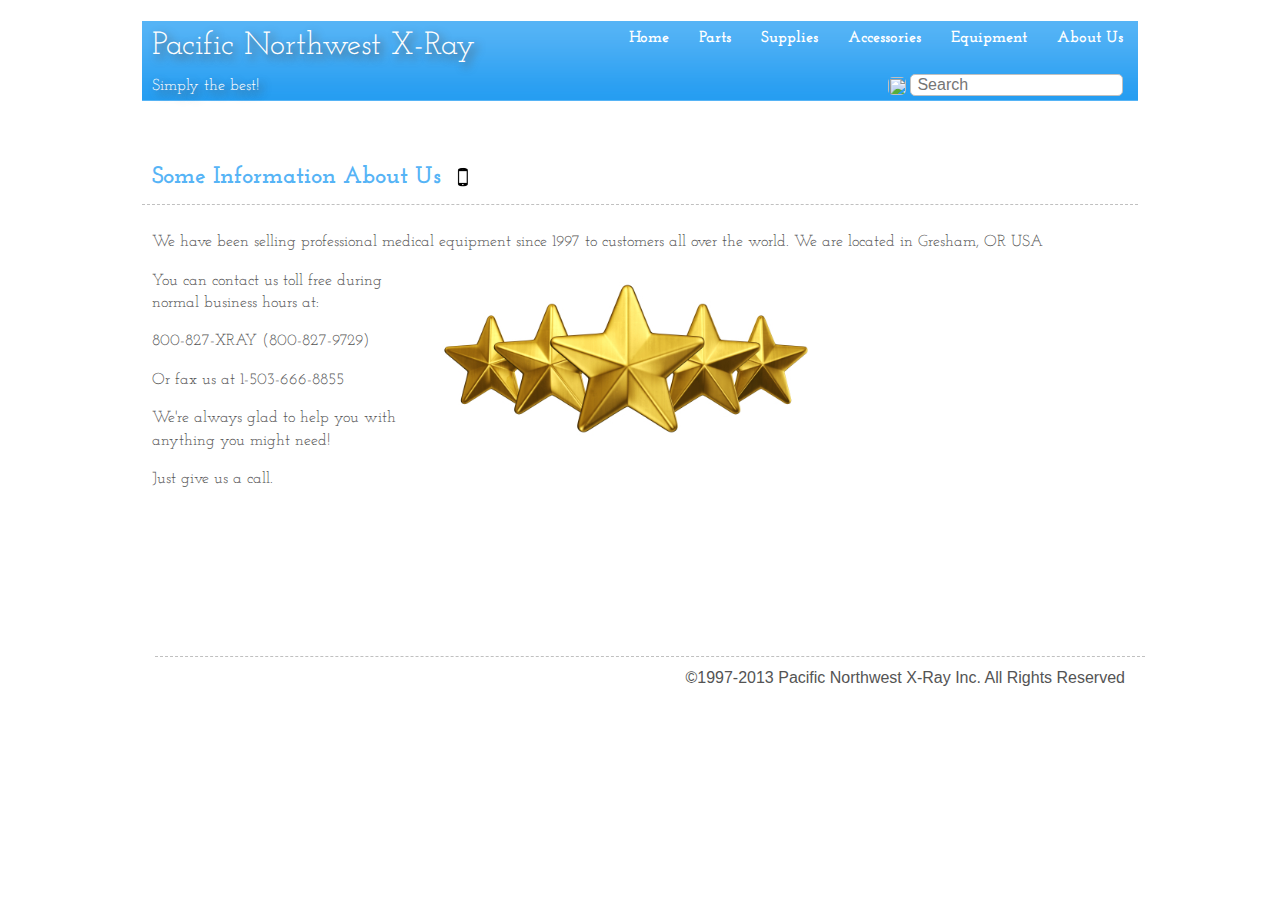
==== commit 538e7554: "+thumbnails +header +gradient to header" ====
--- a/about_us.html
+++ b/about_us.html
@@ -26,6 +26,7 @@
 </head>
 <body>
 	<div class="container">
+	<header>
 		<nav>
 			<ul>
 				<li><a href="about_us.html">About Us</a></li>
@@ -37,7 +38,7 @@
 			</ul>
 		</nav>
 		
-		<h1 class="logo">Pacific Northwest X-Ray</h1>
+		<h1 class="logo"><a href="index.html">Pacific Northwest X-Ray</a></h1>
 		
 	<form action="search.asp">	
 		<img class="search" src="images/search.png" alt="Search: " height="18" width="18">
@@ -46,9 +47,10 @@
 		
 		
 		<p class="logo motto">Simply the best!</p>
+	</header>
 
 		
-		<h2 id="page_title">Some Information About Us <img class="thumbnail" src="images/phone_thumbnail.png" height="25" width="25"></h2>
+		<h2 id="page_title">Some Information About Us <img class="thumbnail" src="images/phone_thumbnail.png" height="20" width="20"></h2>
 	<div class="content">
 		<p>We have been selling professional medical equipment since 1997 to customers all over the world. We are located in Gresham, OR USA</p><img class="about" src="images/5-stars.jpg" alt="Five Stars" title="Five Star Satisfaction" height="400" width="400">
 		<p>You can contact us toll free during normal business hours at:</p><p>800-827-XRAY (800-827-9729)</p>
--- a/css/css.css
+++ b/css/css.css
@@ -15,6 +15,7 @@
 	font-weight: 400; }
 
 .motto{
+margin-top:0px;
 	color:#FFFFFF;
 	font-family: 'Josefin Slab', serif;
 	font-weight: 400; }
@@ -67,15 +68,19 @@
 margin-right:300px;}
 
 .thumbnail{margin-left:5px;
-			margin-bottom:5px;}
+			margin-bottom:3px;}
 
 .search{margin-right:0px;
-		margin-bottom:4px;}
+		margin-bottom:1px;}
 		
-form input{border-radius:5px;}
+form input{border-radius:5px;
+border:1px solid silver;
+color:silver;}
+
 form{float:right;
-		margin-right:15px;
-		margin-bottom:10px;}
+	 margin-right:15px;
+	 margin-bottom:0px;
+	 margin-top:2px;}
 
 nav ul li{
 	color:#FFFFFF; 
@@ -108,10 +113,29 @@
 	
 	
 .logo{
-	margin: 0px;
+	margin-bottom: 0px;
 	padding: 3px 10px;
-	background-color: #56b4f6;
-	}
+	}
+.logo a{	
+	text-shadow: 4px 4px 8px #545454;
+	color:#FFFFFF;
+	font-family: 'Josefin Slab', serif;
+	font-weight: 400;}
+.logo a:hover{	
+	text-shadow: 4px 4px 8px #545454;
+	color:#FFFFFF;
+	font-family: 'Josefin Slab', serif;
+	font-weight: 400;
+	font-size:1em;
+	text-decoration:none;}
+.logo a:link{
+	text-shadow: 4px 4px 8px #545454;
+	color:#FFFFFF;
+	font-family: 'Josefin Slab', serif;
+	font-weight: 400;
+	text-decoration:none;}
+
+header{background-image: url(../images/header_bg.png);}
 	
 
 	
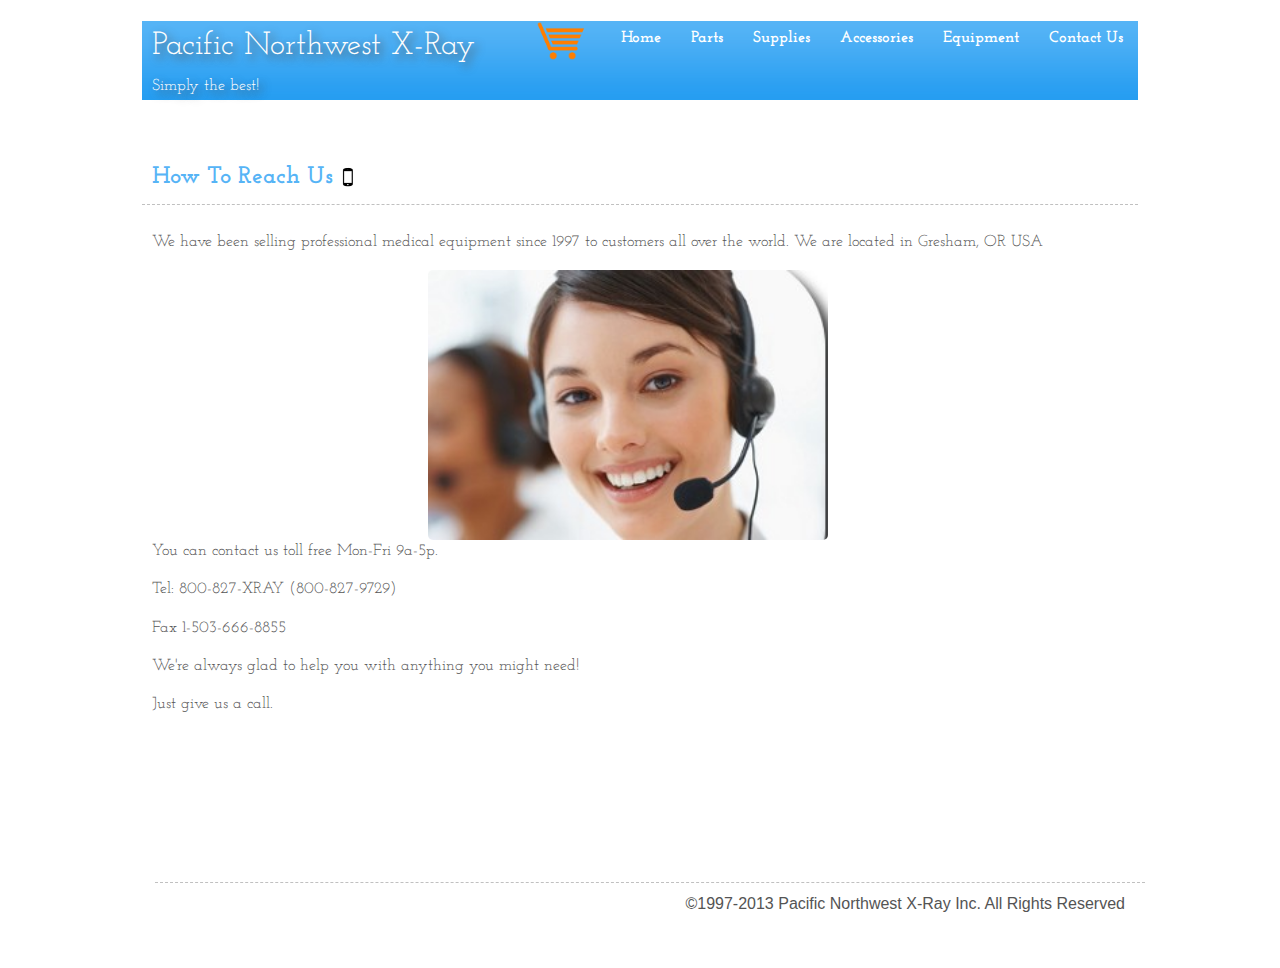
==== commit 8ce4bf90: "Changed About Us into Contact Us. Changed picture too." ====
--- a/about_us.html
+++ b/about_us.html
@@ -29,32 +29,27 @@
 	<header>
 		<nav>
 			<ul>
-				<li><a href="about_us.html">About Us</a></li>
+				<li><a href="about_us.html">Contact Us</a></li>
 				<li><a href="equipment.html">Equipment</a></li>
 				<li><a href="accessories.html">Accessories</a></li>
 				<li><a href="supplies.html">Supplies</a></li>
 				<li><a href="parts.html">Parts</a></li>
 				<li><a href="index.html">Home</a></li>
 			</ul>
-		</nav>
+		</nav><a href="cart.html"><img class="cart" src="images/cart.png" alt="Cart" title="Cart" height="50" width="50"></a>
 		
 		<h1 class="logo"><a href="index.html">Pacific Northwest X-Ray</a></h1>
-		
-	<form action="search.asp">	
-		<img class="search" src="images/search.png" alt="Search: " height="18" width="18">
-		<input type="search" name="googlesearch" placeholder=" Search">
-	</form>
-		
+
 		
 		<p class="logo motto">Simply the best!</p>
 	</header>
 
 		
-		<h2 id="page_title">Some Information About Us <img class="thumbnail" src="images/phone_thumbnail.png" height="20" width="20"></h2>
+		<h2 id="page_title">How To Reach Us<img class="thumbnail" src="images/phone_thumbnail.png" height="20" width="20"></h2>
 	<div class="content">
-		<p>We have been selling professional medical equipment since 1997 to customers all over the world. We are located in Gresham, OR USA</p><img class="about" src="images/5-stars.jpg" alt="Five Stars" title="Five Star Satisfaction" height="400" width="400">
-		<p>You can contact us toll free during normal business hours at:</p><p>800-827-XRAY (800-827-9729)</p>
-		<p>Or fax us at 1-503-666-8855</p>
+		<p>We have been selling professional medical equipment since 1997 to customers all over the world. We are located in Gresham, OR USA</p><img class="about" src="images/tel.png" alt="Picture Of a Customer service hotline" title="Call Us!" height="400" width="400">
+		<p>You can contact us toll free Mon-Fri 9a-5p.</p><p>Tel: 800-827-XRAY (800-827-9729)</p>
+		<p>Fax 1-503-666-8855</p>
 		<p>We're always glad to help you with anything you might need!</p>
 		<p>Just give us a call.</p>
 	</div><footer class="grid_12">&copy;1997-2013 Pacific Northwest X-Ray Inc. All Rights Reserved</footer>
--- a/css/css.css
+++ b/css/css.css
@@ -22,7 +22,7 @@
 	
 
 
-nav a:visited{color:FFFFFF;}
+nav a:visited{color:#FFFFFF;}
 nav a:link{
 	color: #FFFFFF;
 	font-family: 'Josefin Slab', serif;
@@ -73,14 +73,15 @@
 .search{margin-right:0px;
 		margin-bottom:1px;}
 		
-form input{border-radius:5px;
-border:1px solid silver;
-color:silver;}
-
-form{float:right;
-	 margin-right:15px;
-	 margin-bottom:0px;
-	 margin-top:2px;}
+.field{}
+.formtext{margin:5px 0px 5px 0px;}
+.form input{margin-bottom:10px;}
+select{margin-top:15px;}
+		
+
+
+
+.cart{float:right; margin-bottom:30px;}
 
 nav ul li{
 	color:#FFFFFF; 
@@ -104,7 +105,7 @@
 
 ul li{padding:40px;
 	  margin-left: 18px;
-	  text-align:bottom center;}
+	  text-align: center;}
 	
 .container{
 	max-width: 996px;
@@ -135,7 +136,8 @@
 	font-weight: 400;
 	text-decoration:none;}
 
-header{background-image: url(../images/header_bg.png);}
+header{background-image: url(../images/header_bg.png);
+		background-repeat:repeat-x;}
 	
 
 	
@@ -195,17 +197,9 @@
 	margin-top: 0px;
 	margin-bottom: 40px;
 	overflow:auto;
-	/*border: 2px solid black;
-	border-top:0px;
-	}
-	
-	.motto{
-border-radius: 0px 0px 5px 5px;
-border:2px solid black;
-border-top:0px;
-}*/
-
-
+}
+
+.cta{margin-top:40px;}
 
 
 	
@@ -216,9 +210,21 @@
 	
 	
 	
-	
-	
-	
-	
-	
-	
+	.cart{margin-bottom:0px;}
+	
+	
+	@media screen and (max-width: 996px){
+*overflow:auto;
+		footer p{
+			text-align: left;
+		}
+		.logo, .motto{background-color:#259ef1;
+		width:97%;
+		float:right;
+		margin-top:0px;
+		margin-left:300px;}
+		nav ul li{background-color:#259ef1;}
+	}
+	h2, p{clear:both;}
+	
+	
